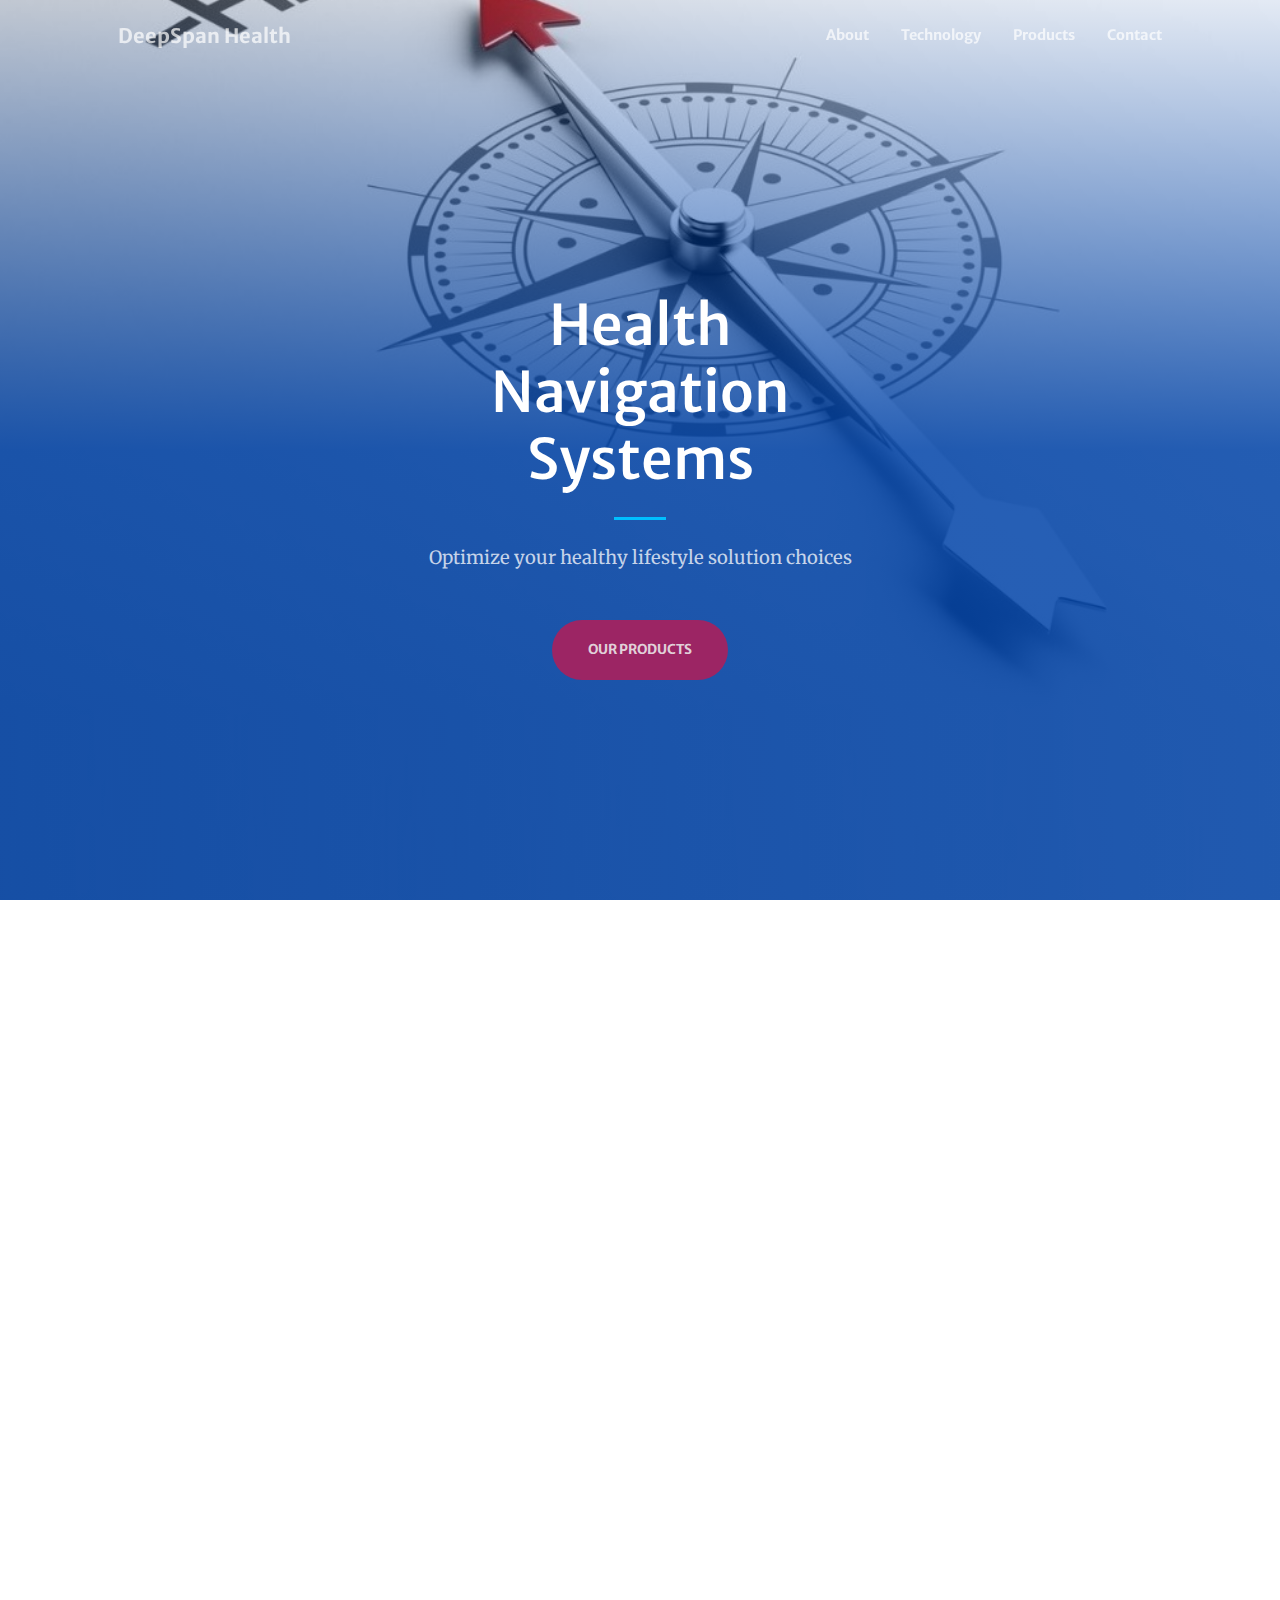
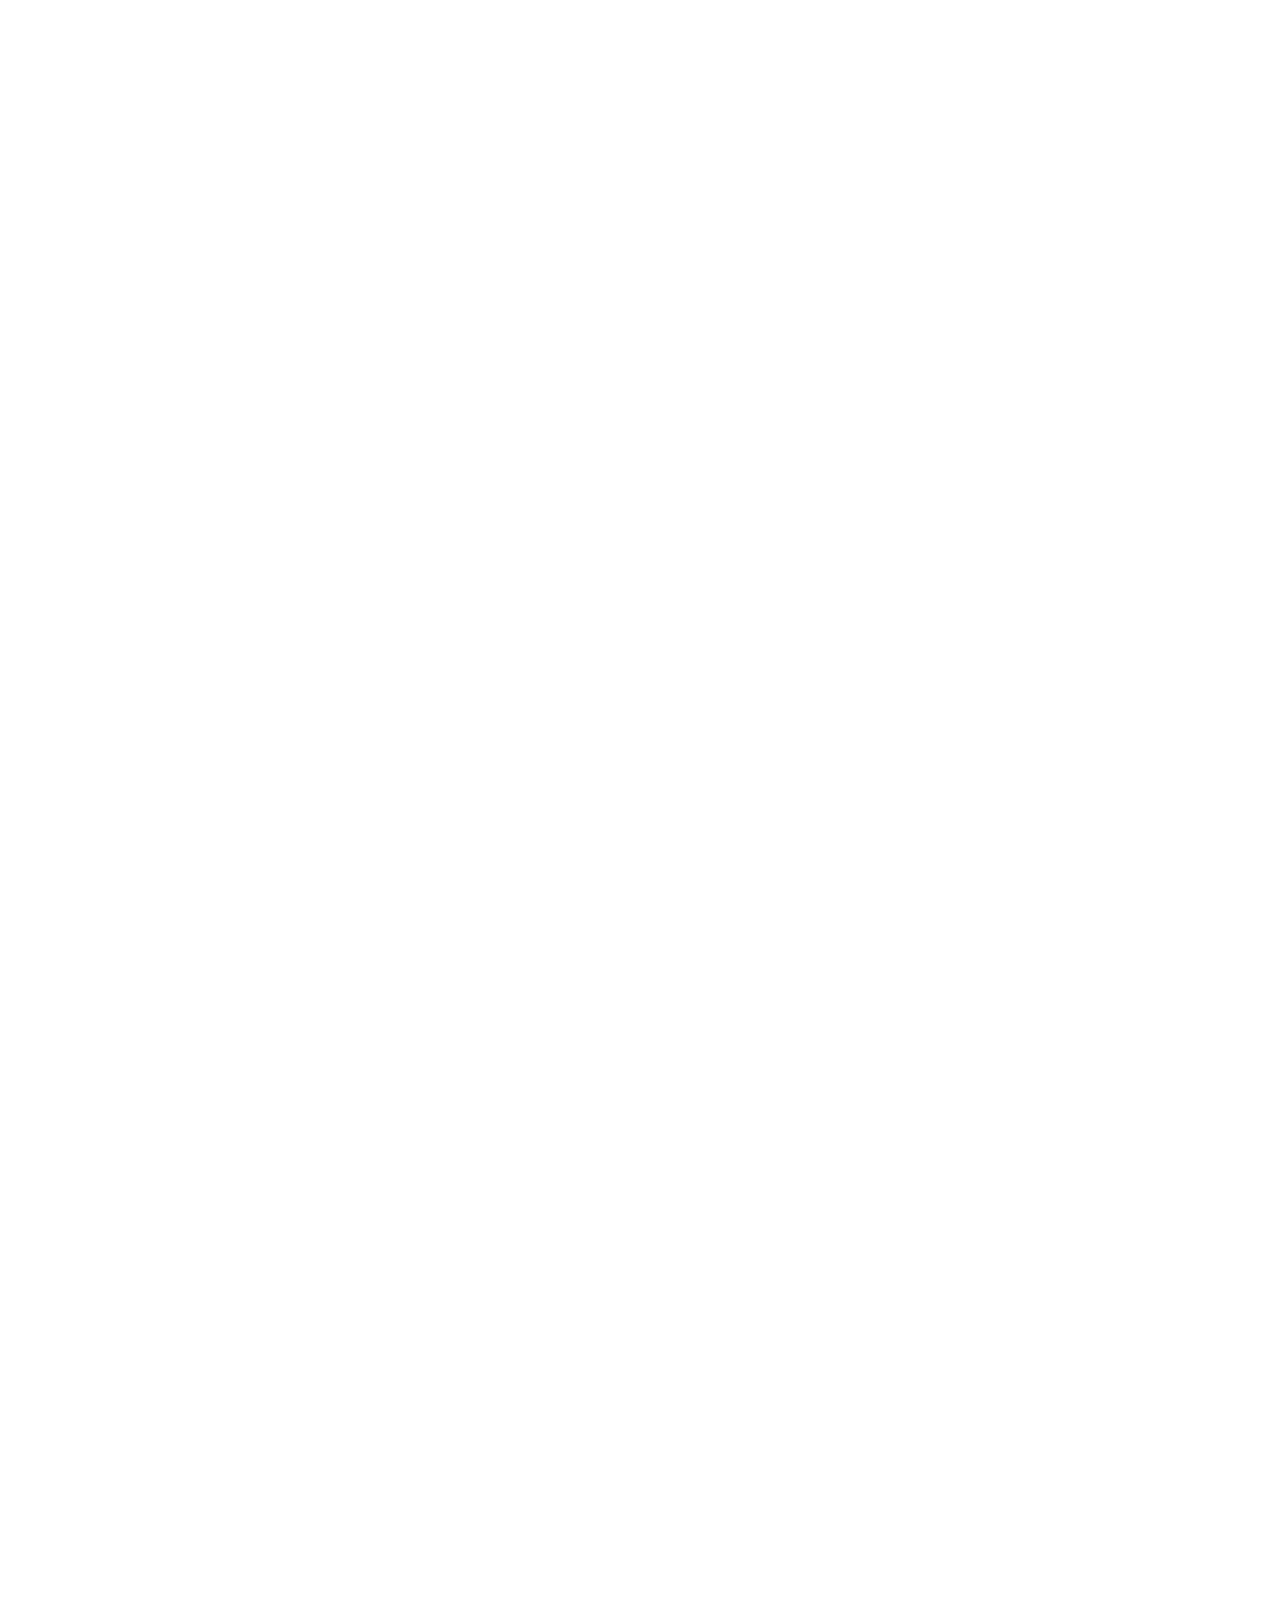
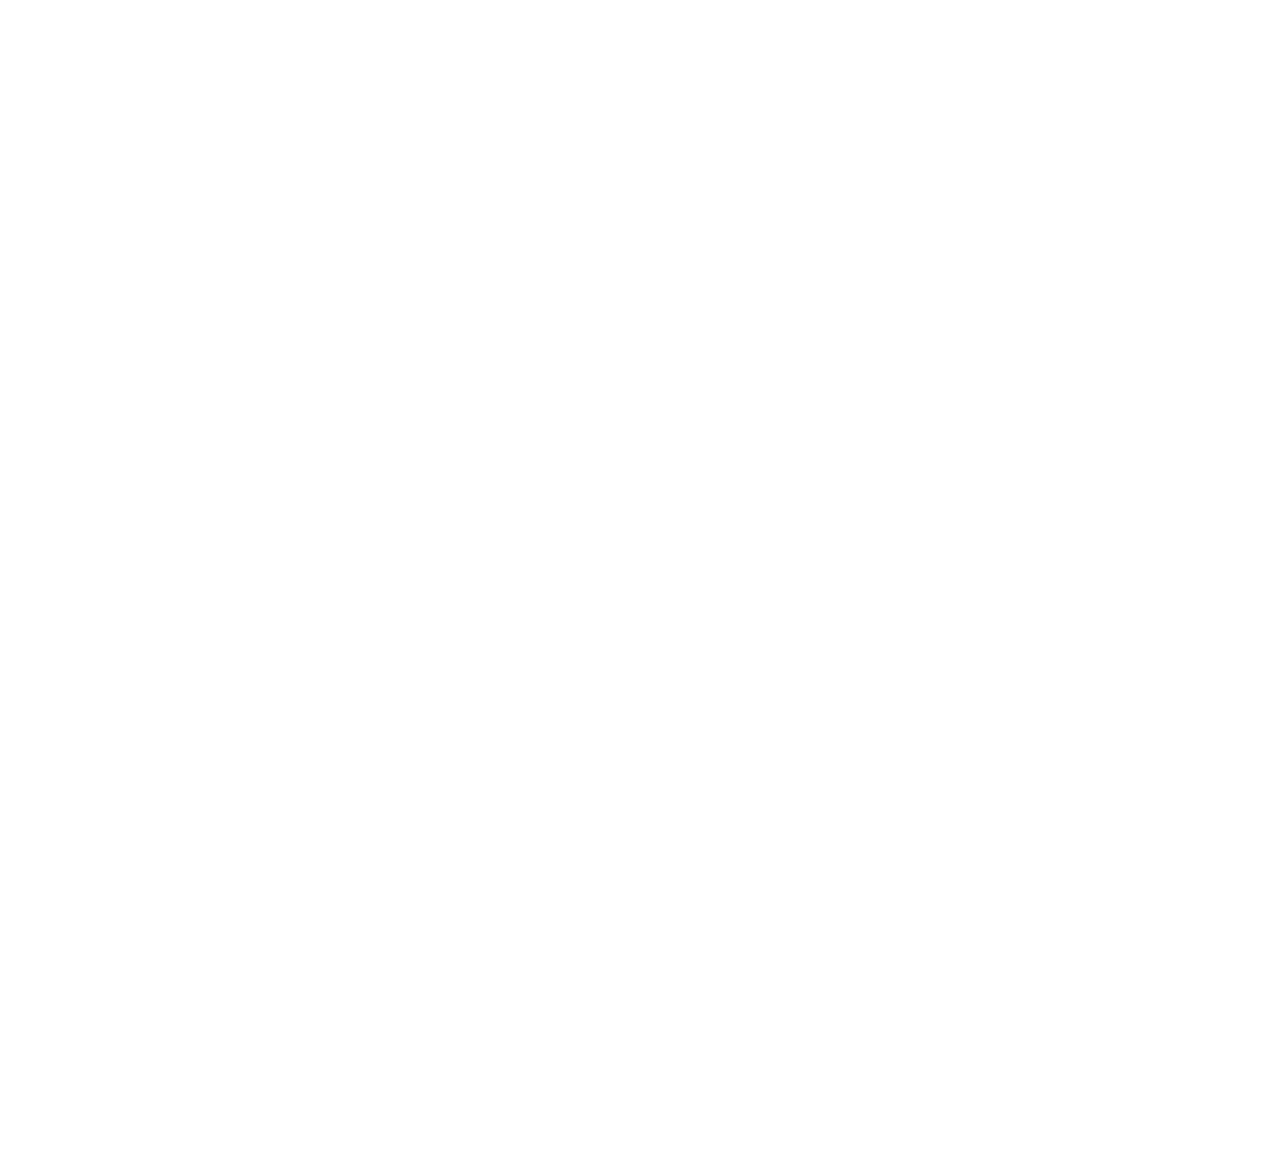
==== src/index.html @ c7456ff6 "fixed all sections css" ====
<!DOCTYPE html>
<html lang="en">
    <head>
        <meta charset="utf-8" />
        <meta name="viewport" content="width=device-width, initial-scale=1, shrink-to-fit=no" />
        <meta name="description" content="" />
        <meta name="author" content="" />
        <title>DeepSpan Health</title>
        <!-- Favicon-->
        <link rel="icon" type="image/x-icon" href="assets/favicon.ico" />
        <!-- Bootstrap Icons-->
        <link href="https://cdn.jsdelivr.net/npm/bootstrap-icons@1.9.1/font/bootstrap-icons.css" rel="stylesheet" />
        <!-- Google fonts-->
        <link href="https://fonts.googleapis.com/css?family=Merriweather+Sans:400,700" rel="stylesheet" />
        <link href="https://fonts.googleapis.com/css?family=Merriweather:400,300,300italic,400italic,700,700italic" rel="stylesheet" type="text/css" />
        <!-- SimpleLightbox plugin CSS-->
        <link href="https://cdnjs.cloudflare.com/ajax/libs/SimpleLightbox/2.1.0/simpleLightbox.min.css" rel="stylesheet" />
        <!-- Core theme CSS (includes Bootstrap)-->
        <link href="css/styles.css" rel="stylesheet" />

    </head>
    <body id="page-top">
        <!-- Navigation-->
        <nav class="navbar navbar-expand-lg navbar-light fixed-top py-3" id="mainNav">
            <div class="container px-4 px-lg-5">
                <a class="navbar-brand" href="#page-top">DeepSpan Health</a>
                <button class="navbar-toggler navbar-toggler-right" type="button" data-bs-toggle="collapse" data-bs-target="#navbarResponsive" aria-controls="navbarResponsive" aria-expanded="false" aria-label="Toggle navigation"><span class="navbar-toggler-icon"></span></button>
                <div class="collapse navbar-collapse" id="navbarResponsive">
                    <ul class="navbar-nav ms-auto my-2 my-lg-0">
                        <li class="nav-item"><a class="nav-link" href="#about">About</a></li>
                        <li class="nav-item"><a class="nav-link" href="#technology">Technology</a></li>
                        <li class="nav-item"><a class="nav-link" href="#products">Products</a></li>
                        <li class="nav-item"><a class="nav-link" href="#contact">Contact</a></li>
                    </ul>
                </div>
            </div>
        </nav>
        <!-- Masthead-->
        <header class="masthead">
            <div class="container px-4 px-lg-5 h-100">
                <div class="row gx-4 gx-lg-5 h-100 align-items-center justify-content-center text-center">
                    <div class="col-lg-8 align-self-end">
                        <h1 class="text-white font-weight-bold">Health <br> Navigation <br> Systems</h1>
                        <hr class="divider" />
                    </div>
                    <div class="col-lg-8 align-self-baseline">
                        <p class="text-white-75 mb-5">Optimize your healthy lifestyle solution choices</p>
                        <a class="btn btn-primary btn-xl" href="#Solutions">Our Products</a>
                    </div>
                </div>
            </div>
        </header>
        <!-- Technologies-->
        <section class="page-section" id="hnsdefinition">
            <div class="container px-4 px-lg-5">
                <h2 class="text-center mt-0">What Are Health Navigation Systems (HNS)?</h2>
                <hr class="divider" />
                <div class="row gx-4 gx-lg-5">
                    <p class="text-75 mb-4">Health Navigation Systems are smart platforms that assist
                        you in optimizing your healthy lifestyle choices in domains such as sleep, diet and disease-prevention. An HNS is a compass for health choices!
                        Trying to diagnose your sleep problems and then pick from the 1000's of potential solutions available?  You need a sleep-focused Health Navigation System!
                        DeepSleep, our poineering HNS product for sleep combines a broad biometric monitoring platform, an AI-driven diagnostic and recommendation system, and 
                        a community-tested product catalog to produce personalized sleep solution guidance.
                    </p>
                </div>
            </div>
        </section>

        <section class="page-section bg-dark text-white" id="technology">
            <div class="container px-4 px-lg-5">
                <h2 class="text-center mt-0">DeepSpan HNS Technology</h2>
                <hr class="divider" />
                <div class="row gx-4 gx-lg-5">
                    <div class="col-lg-3 col-md-6 text-center">
                        <div class="mt-5">
                            <div class="mb-2"><i class="bi-heart-pulse fs-1 text-primary"></i></div>
                            <h3 class="h4 mb-2">Deep Biometric Sensor Platforms</h3>
                            <p class="text-primary mb-0">Broad multi-sensor platform automates the collection of health data from multiple sources</p>
                        </div>
                    </div>
                    <div class="col-lg-3 col-md-6 text-center">
                        <div class="mt-5">
                            <div class="mb-2"><i class="bi-robot fs-1 text-primary"></i></div>
                            <h3 class="h4 mb-2">AI-Based Health Evaluation</h3>
                            <p class="text-primary mb-0">Health data sources combine into "healthprint" patterns which are analyzed and compared</p>
                        </div>
                    </div>
                    <div class="col-lg-3 col-md-6 text-center">
                        <div class="mt-5">
                            <div class="mb-2"><i class="bi-fingerprint fs-1 text-primary"></i></div>
                            <h3 class="h4 mb-2">Personalized Recommendations</h3>
                            <p class="text-primary mb-0">Custom health analysis and recommendations lead to 
                                more accurate, personalized solutions</p>
                        </div>
                    </div>
                    <div class="col-lg-3 col-md-6 text-center">
                        <div class="mt-5">
                            <div class="mb-2"><i class="bi-people fs-1 text-primary"></i></div>
                            <h3 class="h4 mb-2">Community-Sourced Efficacy</h3>
                            <p class="text-primary mb-0">Community solution trials enable efficacy comparisons with those of similar healthprints</p>
                        </div>
                    </div>
                </div>
            </div>
        </section>
        <!-- Portfolio-->
        <section class="page-section" id="products">
            <div class="container px-4 px-lg-5 text-center">
                <h2 class="mb-4">DeepSpan Products</h2>
            </div>
                <div class="container" id="portfolio">   
                    <div class="container-fluid">
                    <div class="row justify-content-evenly">
                        <div class="col-md-6 col-12">
                            <a class="portfolio-box" href="assets/img/portfolio/fullsize/deepsleephealth.png" title="DeepSleep Web">
                                <img class="img-fluid" src="assets/img/portfolio/fullsize/deepsleephealth.png" alt="..." />
                                <div class="portfolio-box-caption">
                                    <div class="project-category text-white-50">Website</div>
                                    <div class="project-name">DeepSleep.Health Website</div>
                                </div>
                            </a>
                            <div class="text-center">
                                <a class="btn btn-primary btn-xl" href="https://deepsleep.health/">Visit Site</a>
                            </div>
                        </div>
                        <div class="col-md-6 col-12">
                            <a class="portfolio-box" href="assets/img/portfolio/fullsize/deepsleepapp.png" title="DeepSleep App">
                                <img class="img-fluid" src="assets/img/portfolio/fullsize/deepsleepapp.png" alt="..." />
                                <div class="portfolio-box-caption">
                                    <div class="project-category text-white-50">IOS & Android Mobile App</div>
                                    <div class="project-name">DeepSleep App</div>
                                </div>
                            </a>
                            <div class="text-center">
                                <a class="btn btn-primary btn-xl align-center" href="https://deepsleepapp.com/">Download App</a>
                            </div>
                        </div>
                    </div>   
                </div>
            </div>
        </section>

        <!-- About-->
        <section class="page-section bg-dark text-white" id="about">
            <div class="container px-4 px-lg-5">
                <div class="row gx-4 gx-lg-5 justify-content-center">
                    <div class="col-lg-8 text-center">
                        <h2 class="mt-0">About the DeepSpan Team</h2>
                        <hr class="divider divider-dark" />
                        <p class="text-black-75 mb-4">At DeepSpan Health we've helped invent and develop the underpinnings of todays advanced consumer IOT and biometric technologies. Now we're 
                                                        marshalling our expertise to address <em>your</em> health as we create <b>the world's first Health Navigation Systems!</b>  
                                                        Dr. Bill Mitchell, founder, led pioneering product development teams in smartwatches, smartphones, pen-computing, and food-and-beverage robotics
                                                        at both fortune 100 and startup companies.  Now Bill and the diverse and talented DeepSpan team are eagerly building solutions to help you improve your health!</p>
                            <img class="img-fluid" src="assets/img/deepspan-team.png" alt="DeepSpan Team" />
                    </div>
                </div>
            </div>
        </section>



        <!-- Contact-->
        <section class="page-section" id="contact">
            <div class="container px-4 px-lg-5">
                <div class="row gx-4 gx-lg-5 justify-content-center">
                    <div class="col-lg-8 col-xl-6 text-center">
                        <h2 class="mt-0">Contact Us</h2>
                        <hr class="divider-light" />
                        <p class="text-gray mb-5">If you're interested in our company or our products, please drop us a line and we'll get right back to you!</p>
                    </div>
                </div>
                <div class="row gx-4 gx-lg-5 justify-content-center mb-5">
                    <div class="col-lg-6">
                        <!-- * * * * * * * * * * * * * * *-->
                        <!-- * * SB Forms Contact Form * *-->
                        <!-- * * * * * * * * * * * * * * *-->
                        <!-- This form is pre-integrated with SB Forms.-->
                        <!-- To make this form functional, sign up at-->
                        <!-- https://startbootstrap.com/solution/contact-forms-->
                        <!-- to get an API token!-->
                        <form id="contactForm" data-sb-form-api-token="API_TOKEN">
                            <!-- Name input-->
                            <div class="form-floating mb-3">
                                <input class="form-control" id="name" type="text" placeholder="Enter your name..." data-sb-validations="required" />
                                <label for="name">Full name</label>
                                <div class="invalid-feedback" data-sb-feedback="name:required">A name is required.</div>
                            </div>
                            <!-- Email address input-->
                            <div class="form-floating mb-3">
                                <input class="form-control" id="email" type="email" placeholder="name@example.com" data-sb-validations="required,email" />
                                <label for="email">Email address</label>
                                <div class="invalid-feedback" data-sb-feedback="email:required">An email is required.</div>
                                <div class="invalid-feedback" data-sb-feedback="email:email">Email is not valid.</div>
                            </div>
                            <!-- Phone number input-->
 <!--                          <div class="form-floating mb-3">
                                <input class="form-control" id="phone" type="tel" placeholder="(123) 456-7890" data-sb-validations="required" />
                                <label for="phone">Phone number</label>
                                <div class="invalid-feedback" data-sb-feedback="phone:required">A phone number is required.</div>
                            </div>
--> 
                            <!-- Message input-->
                            <div class="form-floating mb-3">
                                <textarea class="form-control" id="message" type="text" placeholder="Enter your message here..." style="height: 10rem" data-sb-validations="required"></textarea>
                                <label for="message">Your Interest</label>
                                <div class="invalid-feedback" data-sb-feedback="message:required">A message is required.</div>
                            </div>
                            <!-- Submit success message-->
                            <!---->
                            <!-- This is what your users will see when the form-->
                            <!-- has successfully submitted-->
                            <div class="d-none" id="submitSuccessMessage">
                                <div class="text-center mb-3">
                                    <div class="fw-bolder">Form submission successful!</div>
                                    To activate this form, sign up at
                                    <br />
                                    <a href="https://startbootstrap.com/solution/contact-forms">https://startbootstrap.com/solution/contact-forms</a>
                                </div>
                            </div>
                            <!-- Submit error message-->
                            <!---->
                            <!-- This is what your users will see when there is-->
                            <!-- an error submitting the form-->
                            <div class="d-none" id="submitErrorMessage"><div class="text-center text-danger mb-3">Error sending message!</div></div>
                            <!-- Submit Button-->
                            <div class="d-grid"><button class="btn btn-primary btn-xl disabled" id="submitButton" type="submit">Submit</button></div>
                        </form>
                    </div>
                </div>
        <!-- Don't need our phone here!!!
                <div class="row gx-4 gx-lg-5 justify-content-center">
                    <div class="col-lg-4 text-center mb-5 mb-lg-0">
                        <i class="bi-phone fs-2 mb-3 text-muted"></i>
                        <div>+1 (555) 123-4567</div>
                    </div>
                </div>
        !-->
            </div>
        </section>


        <!-- Footer-->
        <footer class="bg-light py-5">
            <div class="container px-4 px-lg-5"><div class="small text-center text-muted">Copyright &copy; 2022 - DeepSpan Health LLC</div></div>
        </footer>
        <!-- Bootstrap core JS-->
        <script src="https://cdn.jsdelivr.net/npm/bootstrap@5.1.3/dist/js/bootstrap.bundle.min.js"></script>
        <!-- SimpleLightbox plugin JS-->
        <script src="https://cdnjs.cloudflare.com/ajax/libs/SimpleLightbox/2.1.0/simpleLightbox.min.js"></script>
        <!-- Core theme JS-->
        <script src="js/scripts.js"></script>

        <!-- * * * * * * * * * * * * * * * * * * * * * * * * * * * * * * * * * * * * * * * *-->
        <!-- * *                               SB Forms JS                               * *-->
        <!-- * * Activate your form at https://startbootstrap.com/solution/contact-forms * *-->
        <!-- * * * * * * * * * * * * * * * * * * * * * * * * * * * * * * * * * * * * * * * *-->
        <script src="https://cdn.startbootstrap.com/sb-forms-latest.js"></script>
    </body>
</html>
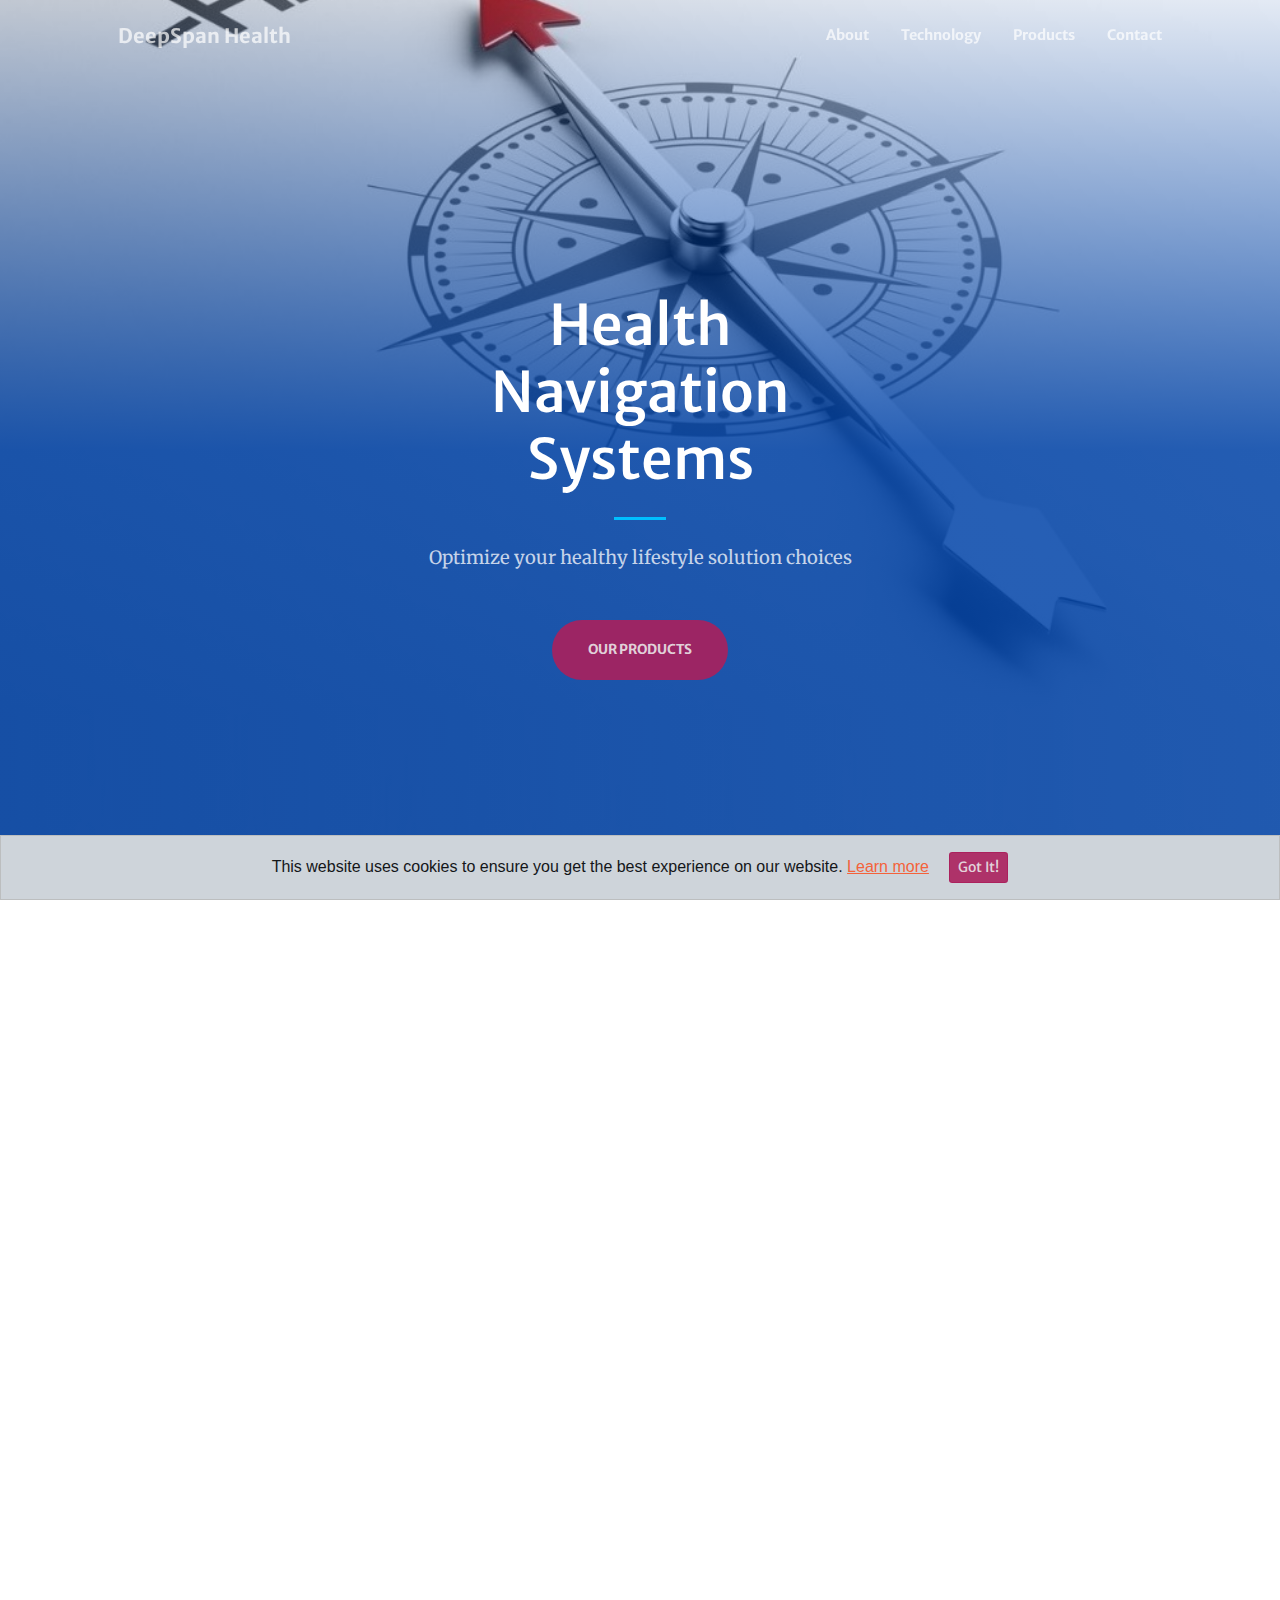
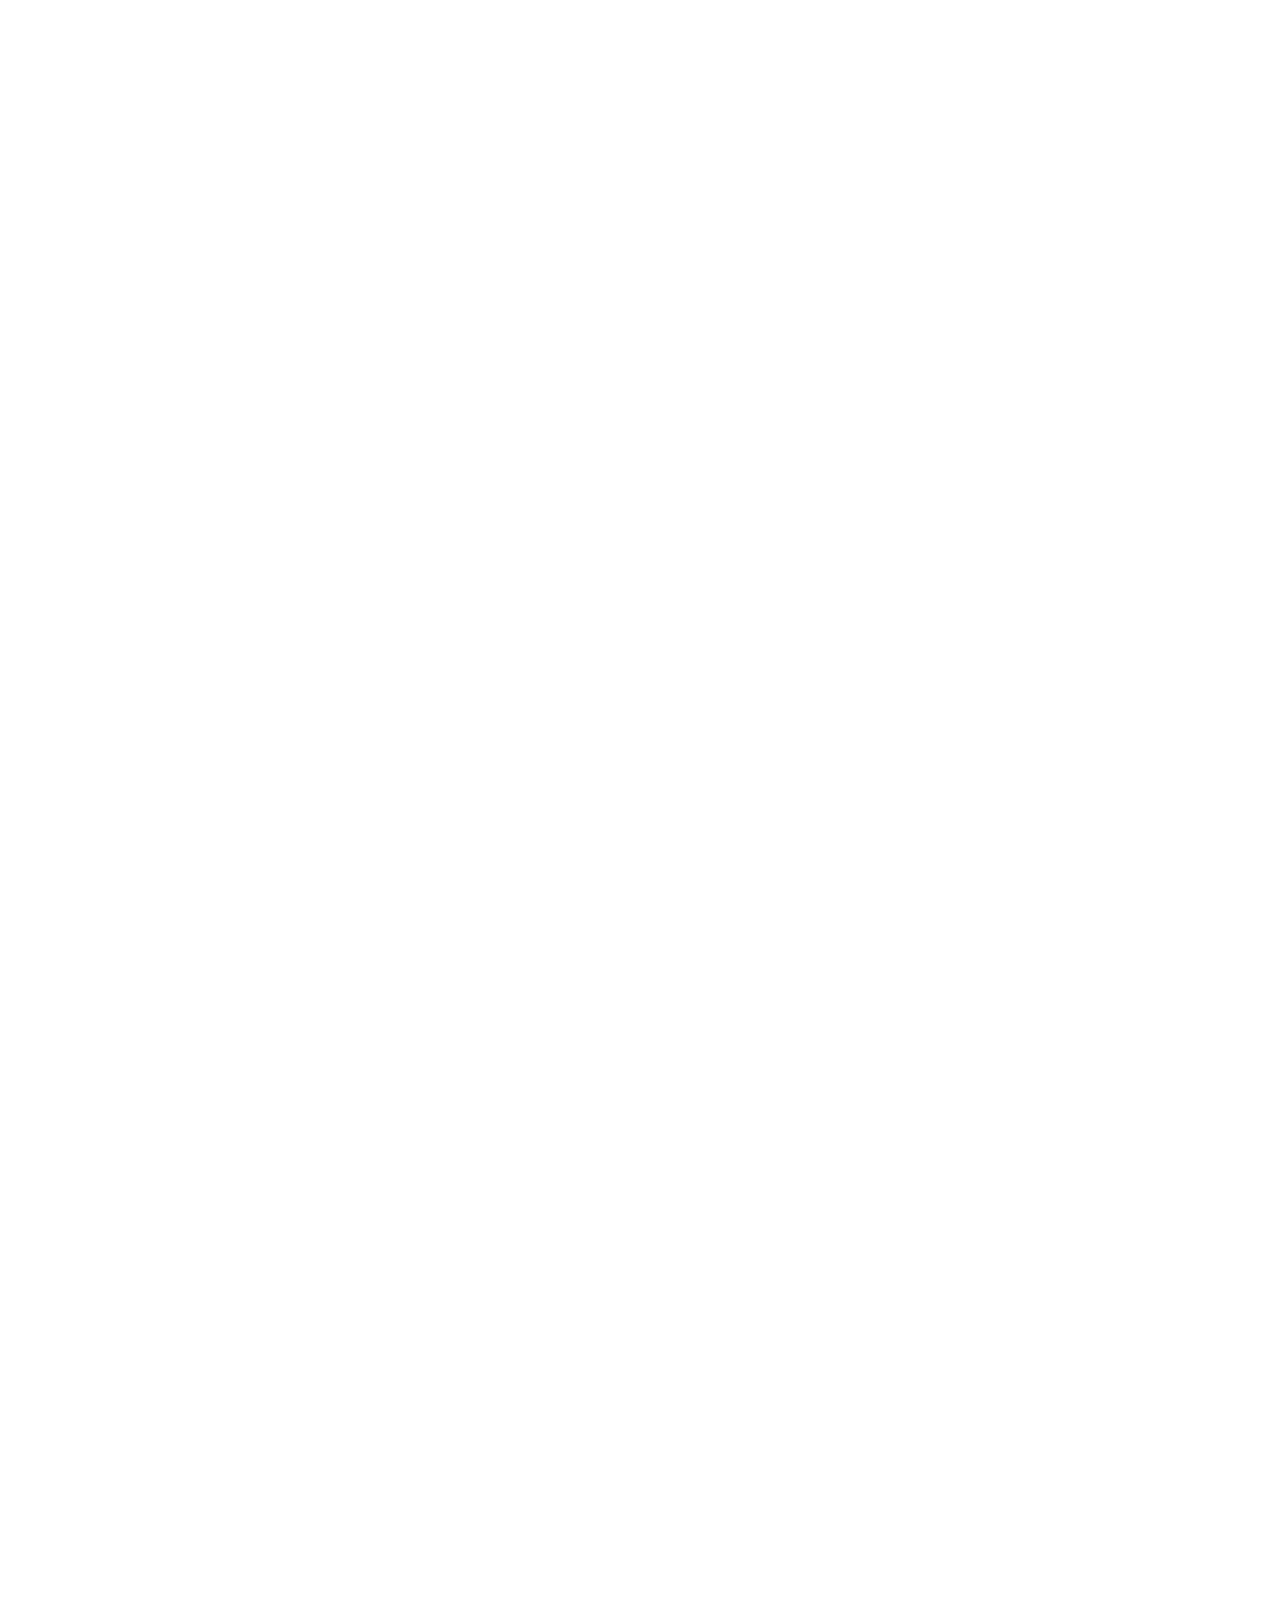
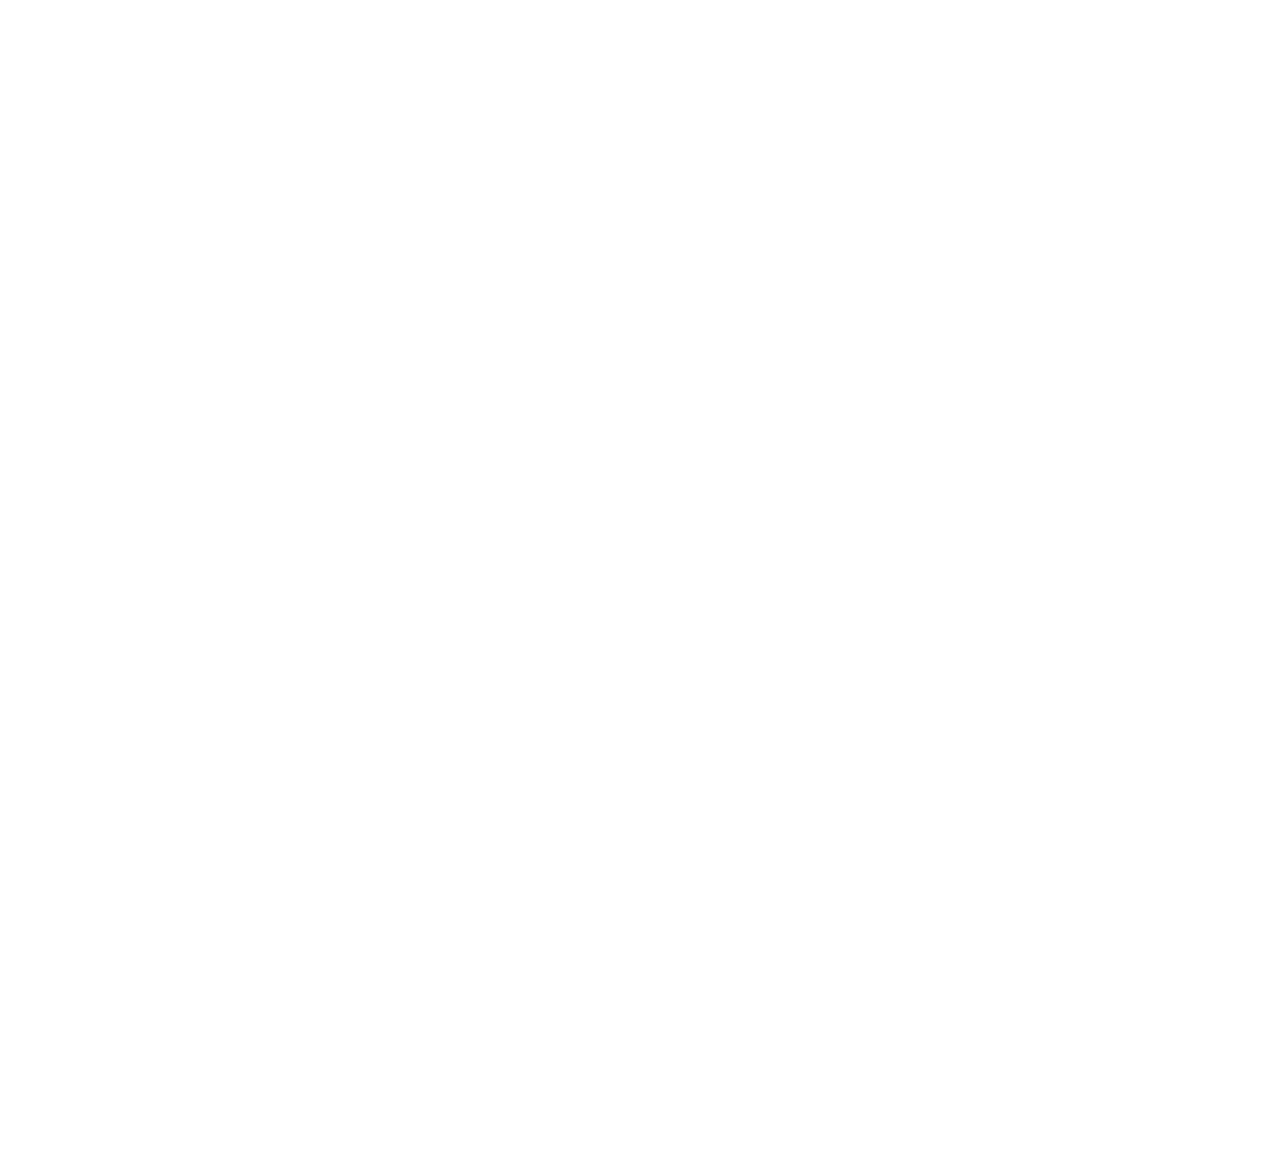
==== commit 20663d99: "Cookie work" ====
--- a/src/index.html
+++ b/src/index.html
@@ -20,6 +20,10 @@
 
     </head>
     <body id="page-top">
+
+
+
+
         <!-- Navigation-->
         <nav class="navbar navbar-expand-lg navbar-light fixed-top py-3" id="mainNav">
             <div class="container px-4 px-lg-5">
@@ -50,6 +54,11 @@
                 </div>
             </div>
         </header>
+
+        
+
+
+
         <!-- Technologies-->
         <section class="page-section" id="hnsdefinition">
             <div class="container px-4 px-lg-5">
@@ -239,6 +248,19 @@
         </section>
 
 
+
+
+<!-- Cookie Banner -->
+<div id="cb-cookie-banner" class="alert alert-dark text-center mb-0" role="alert">
+    This website uses cookies to ensure you get the best experience on our website.
+    <a href="https://www.cookiesandyou.com/" target="blank">Learn more</a>
+    <button type="button" class="btn btn-primary btn-sm ms-3" onclick="window.cb_hideCookieBanner()">
+    Got It!
+    </button>
+    </div>
+<!-- End of Cookie Banner -->
+
+
         <!-- Footer-->
         <footer class="bg-light py-5">
             <div class="container px-4 px-lg-5"><div class="small text-center text-muted">Copyright &copy; 2022 - DeepSpan Health LLC</div></div>
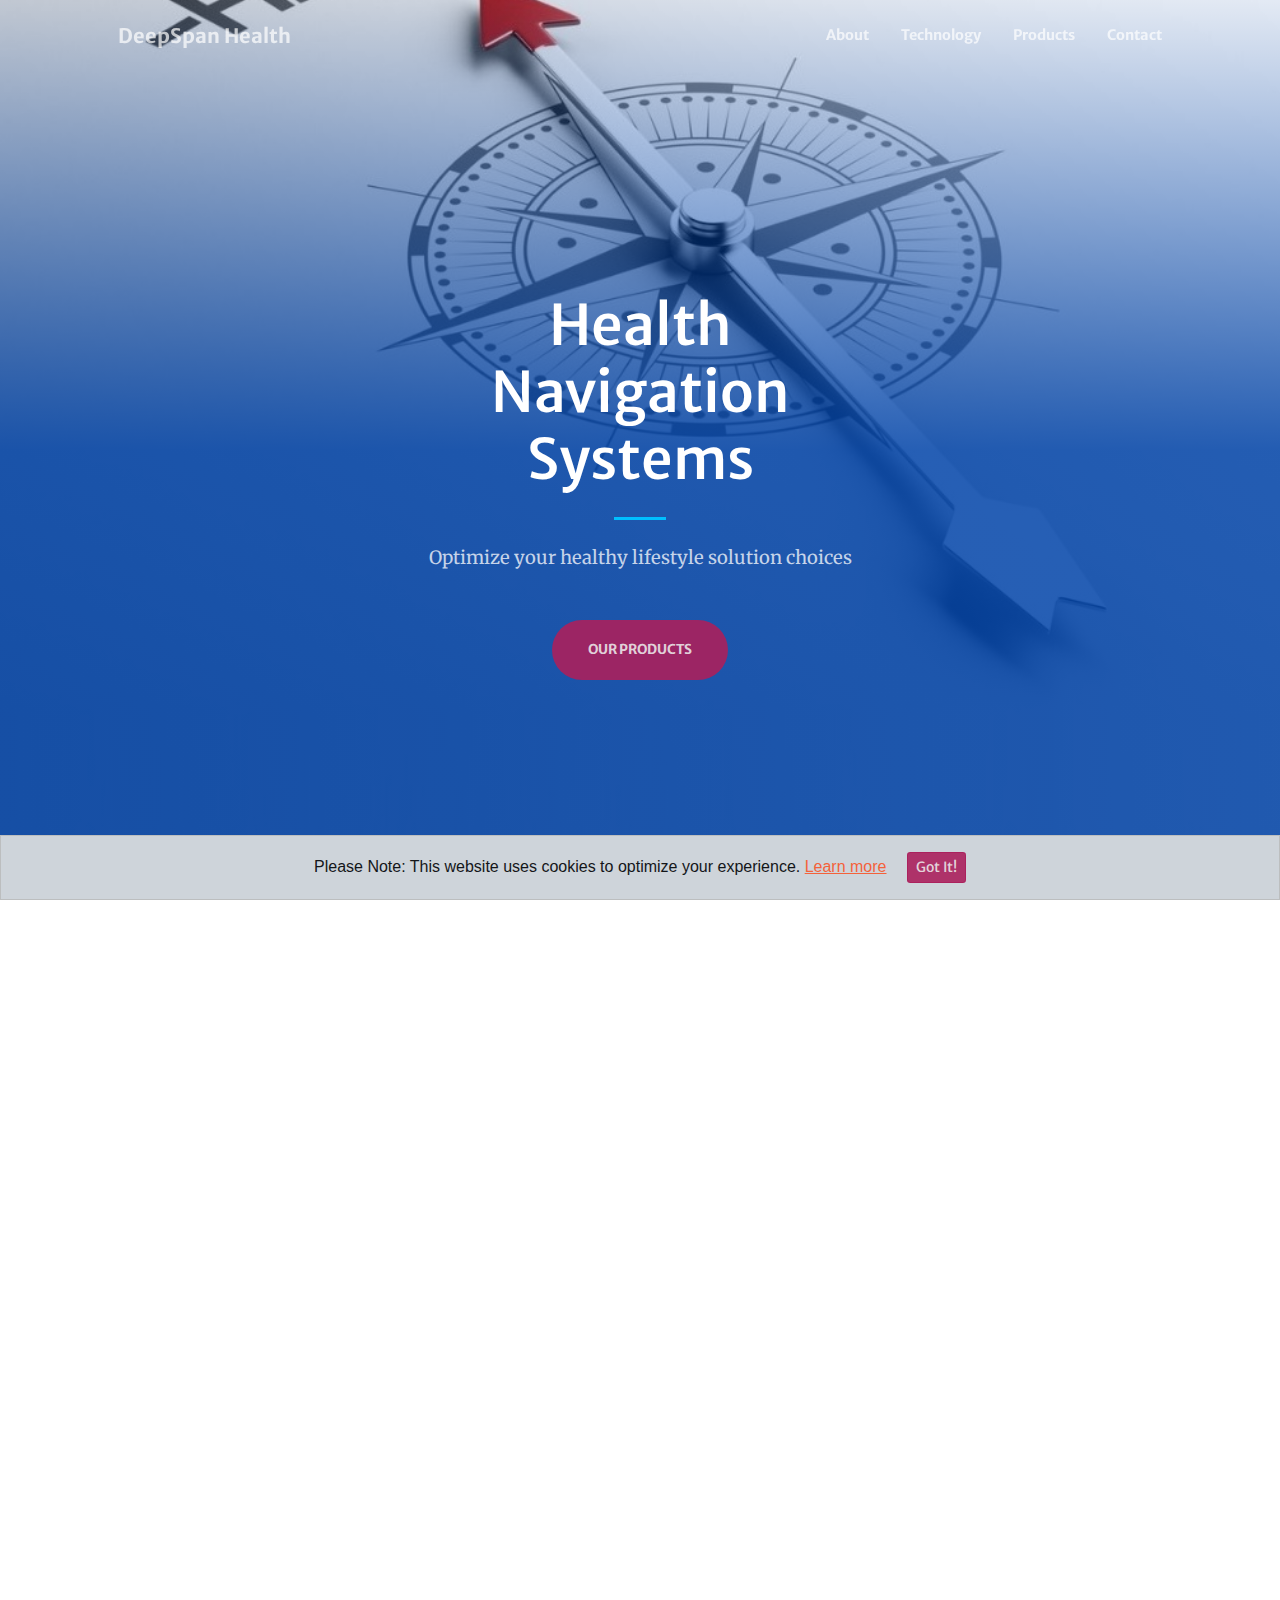
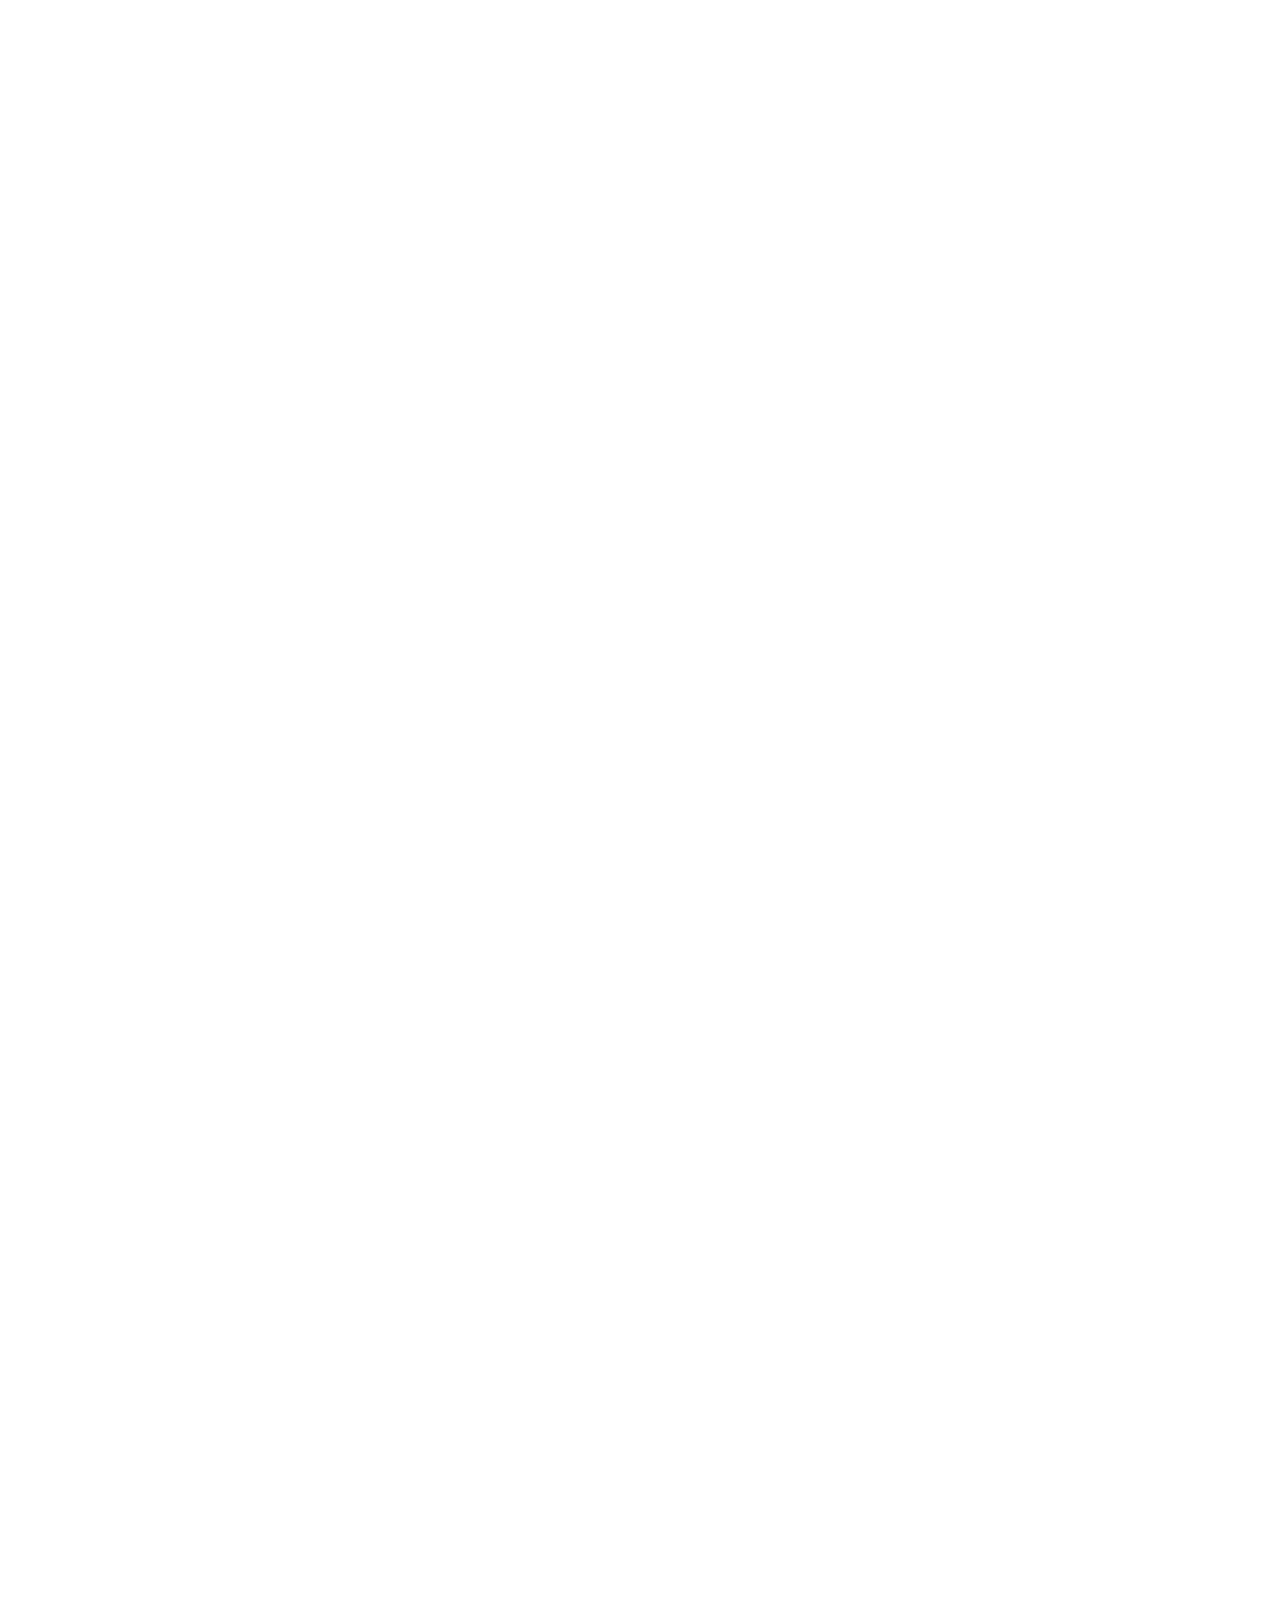
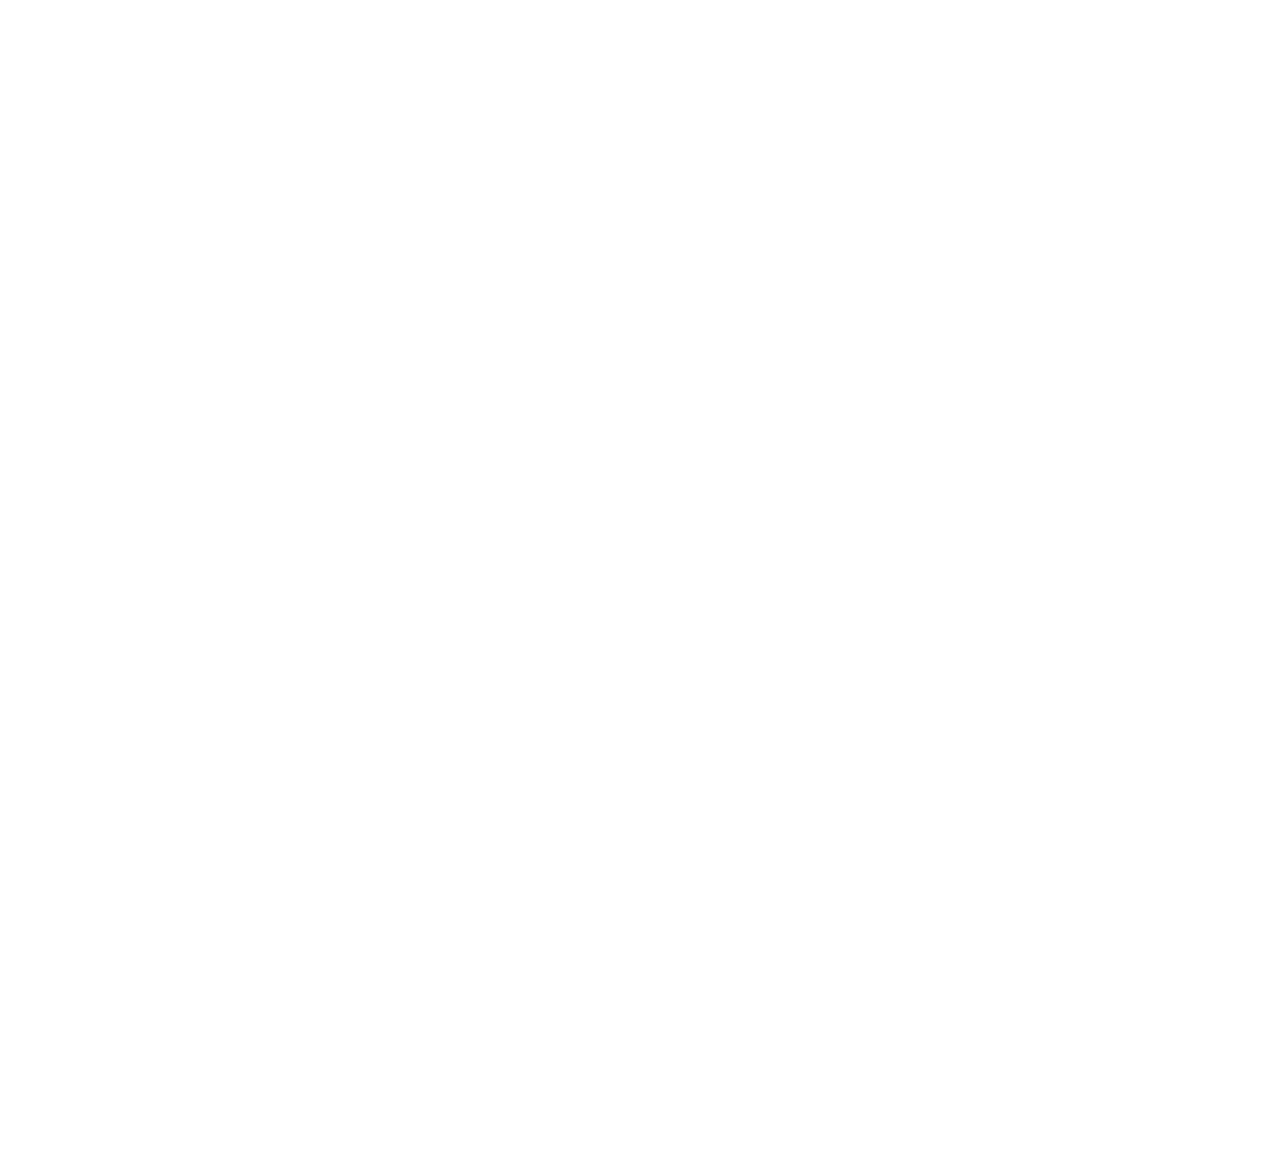
==== commit 1f97f5bf: "cookies update" ====
--- a/src/index.html
+++ b/src/index.html
@@ -252,7 +252,7 @@
 
 <!-- Cookie Banner -->
 <div id="cb-cookie-banner" class="alert alert-dark text-center mb-0" role="alert">
-    This website uses cookies to ensure you get the best experience on our website.
+    Please Note:  This website uses cookies to optimize your experience.
     <a href="https://www.cookiesandyou.com/" target="blank">Learn more</a>
     <button type="button" class="btn btn-primary btn-sm ms-3" onclick="window.cb_hideCookieBanner()">
     Got It!
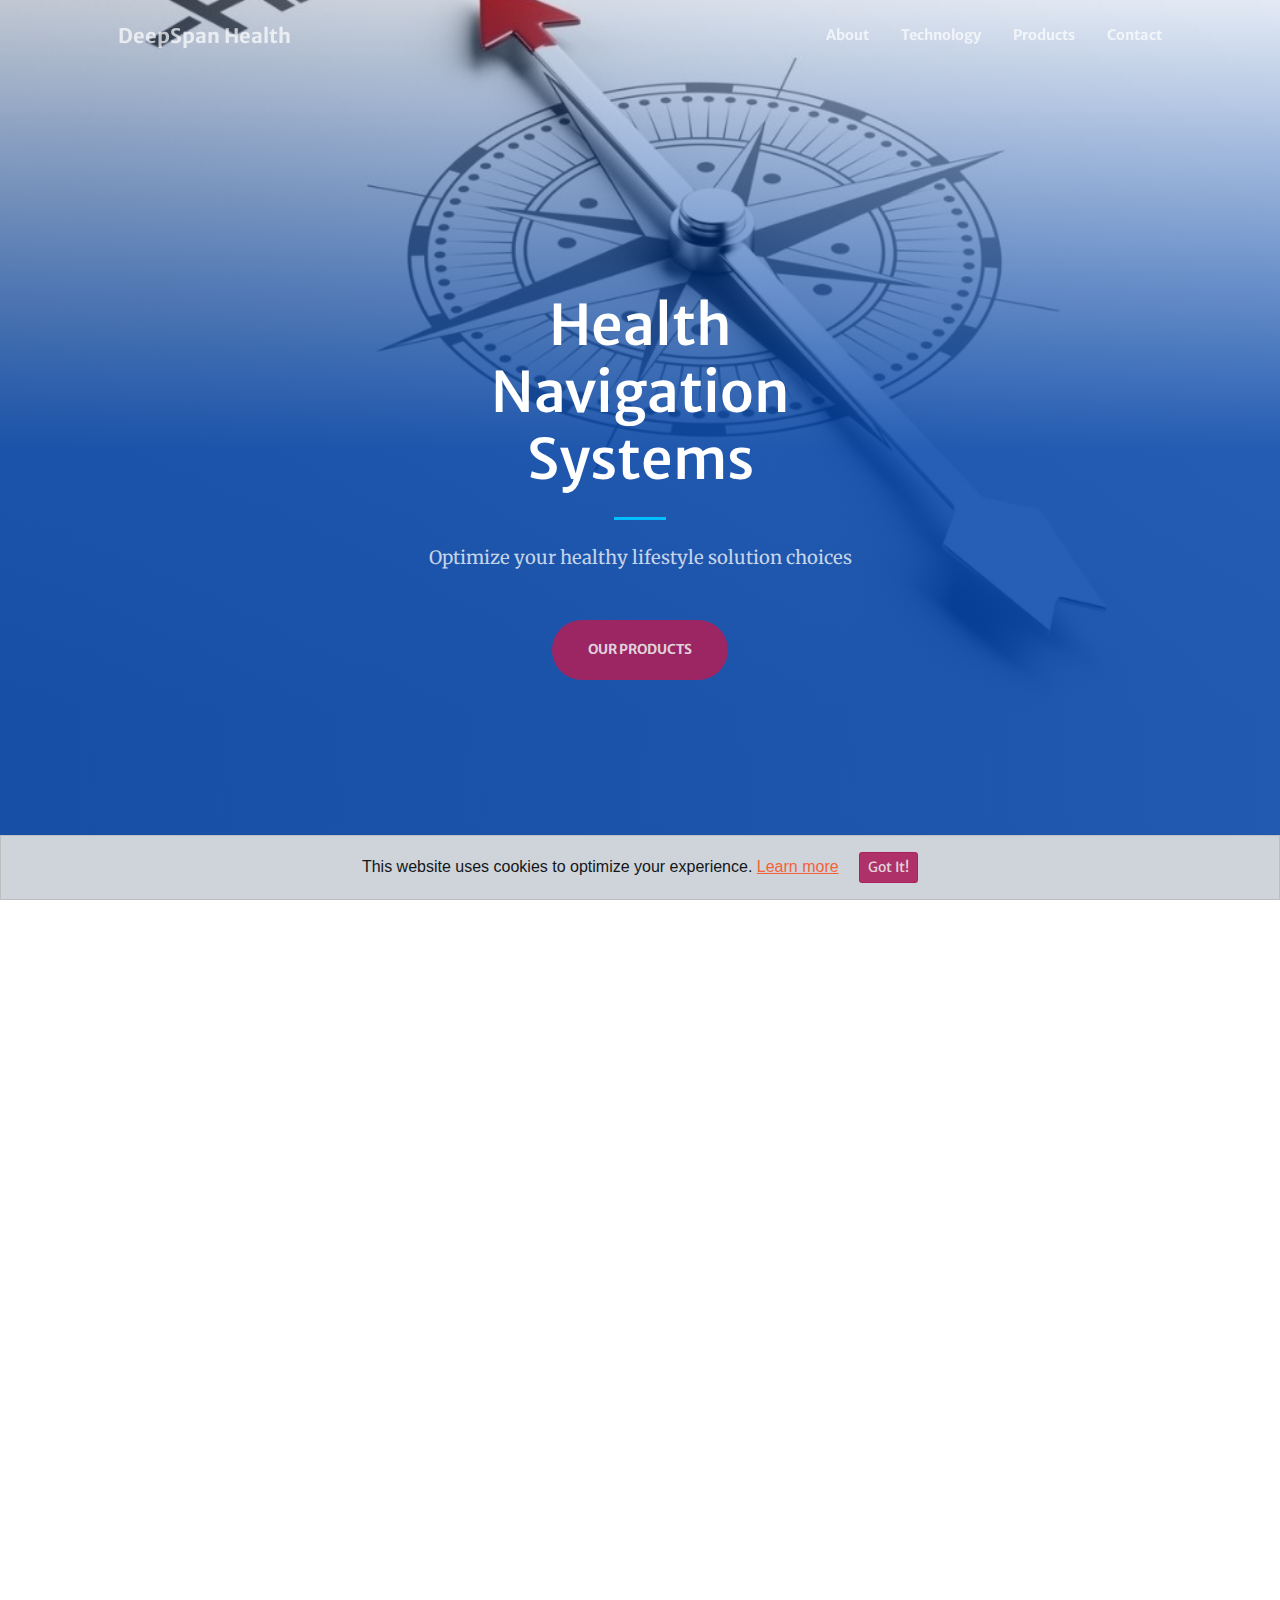
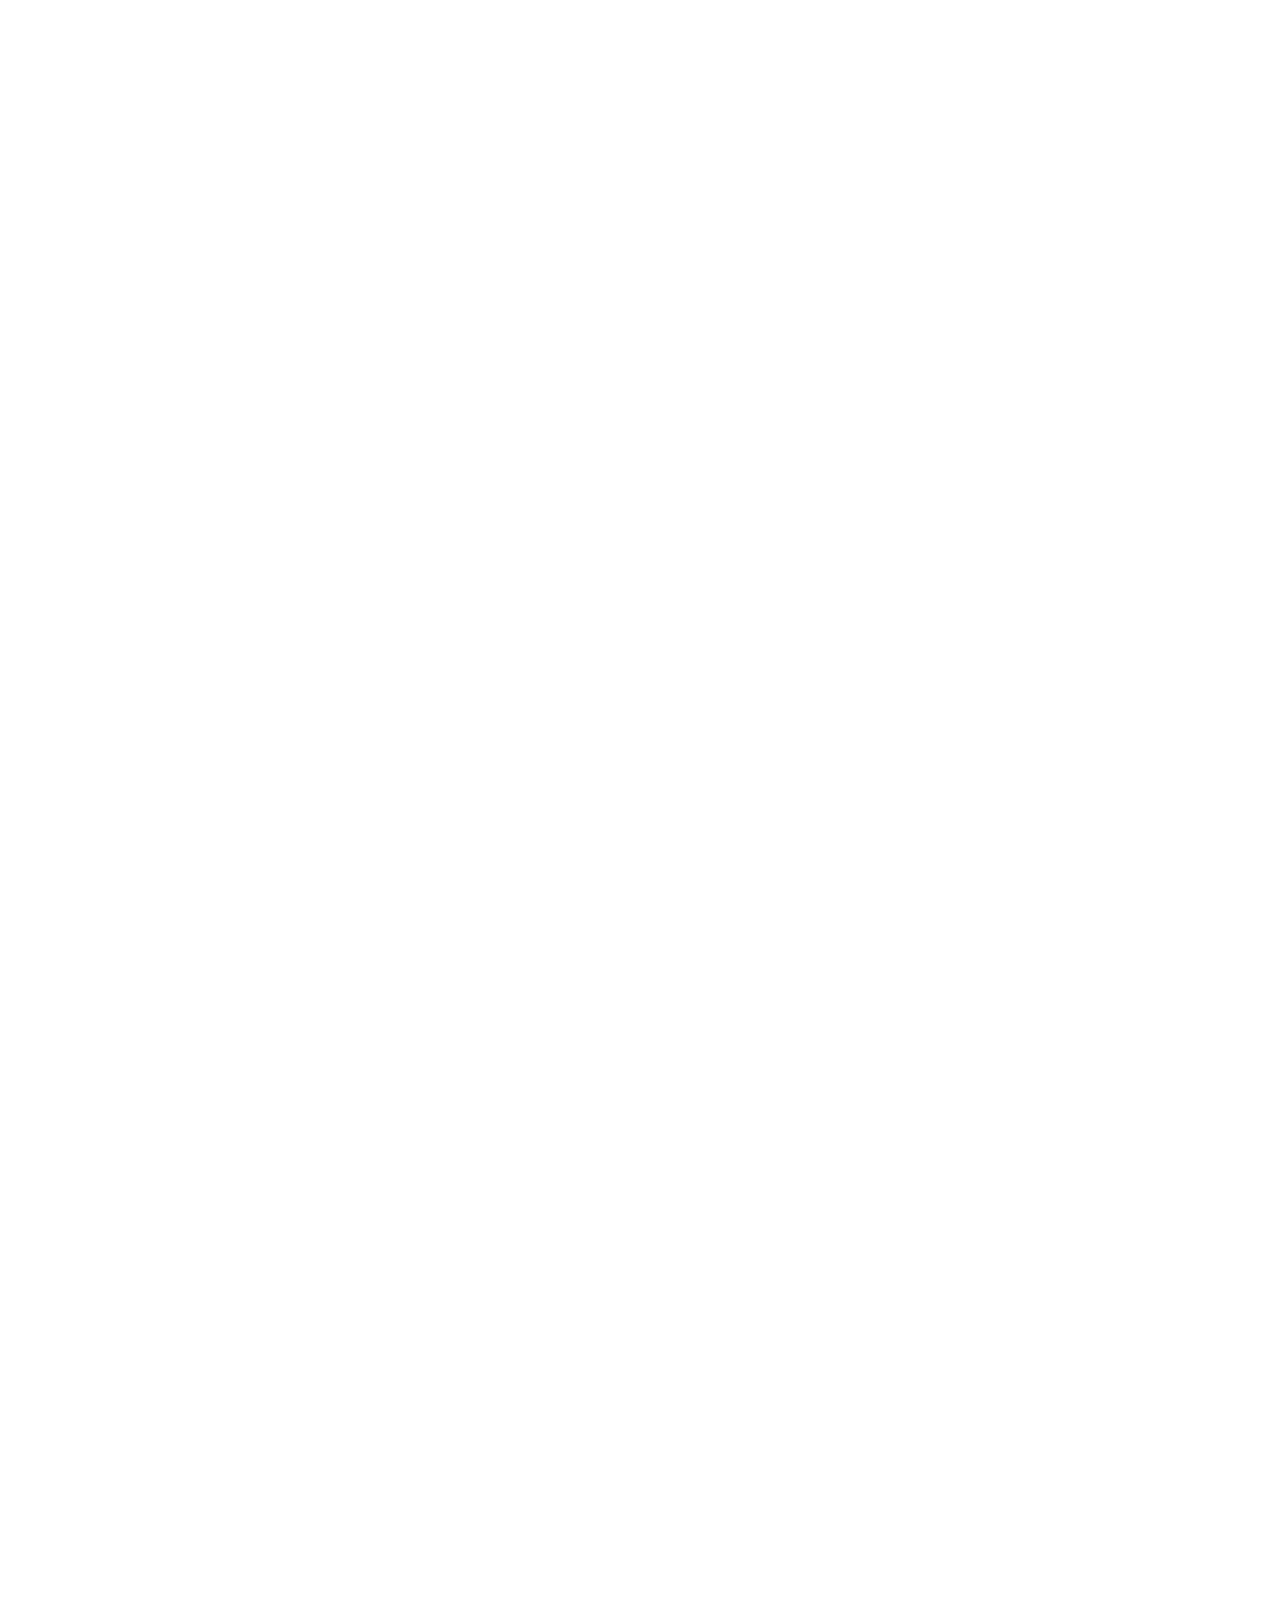
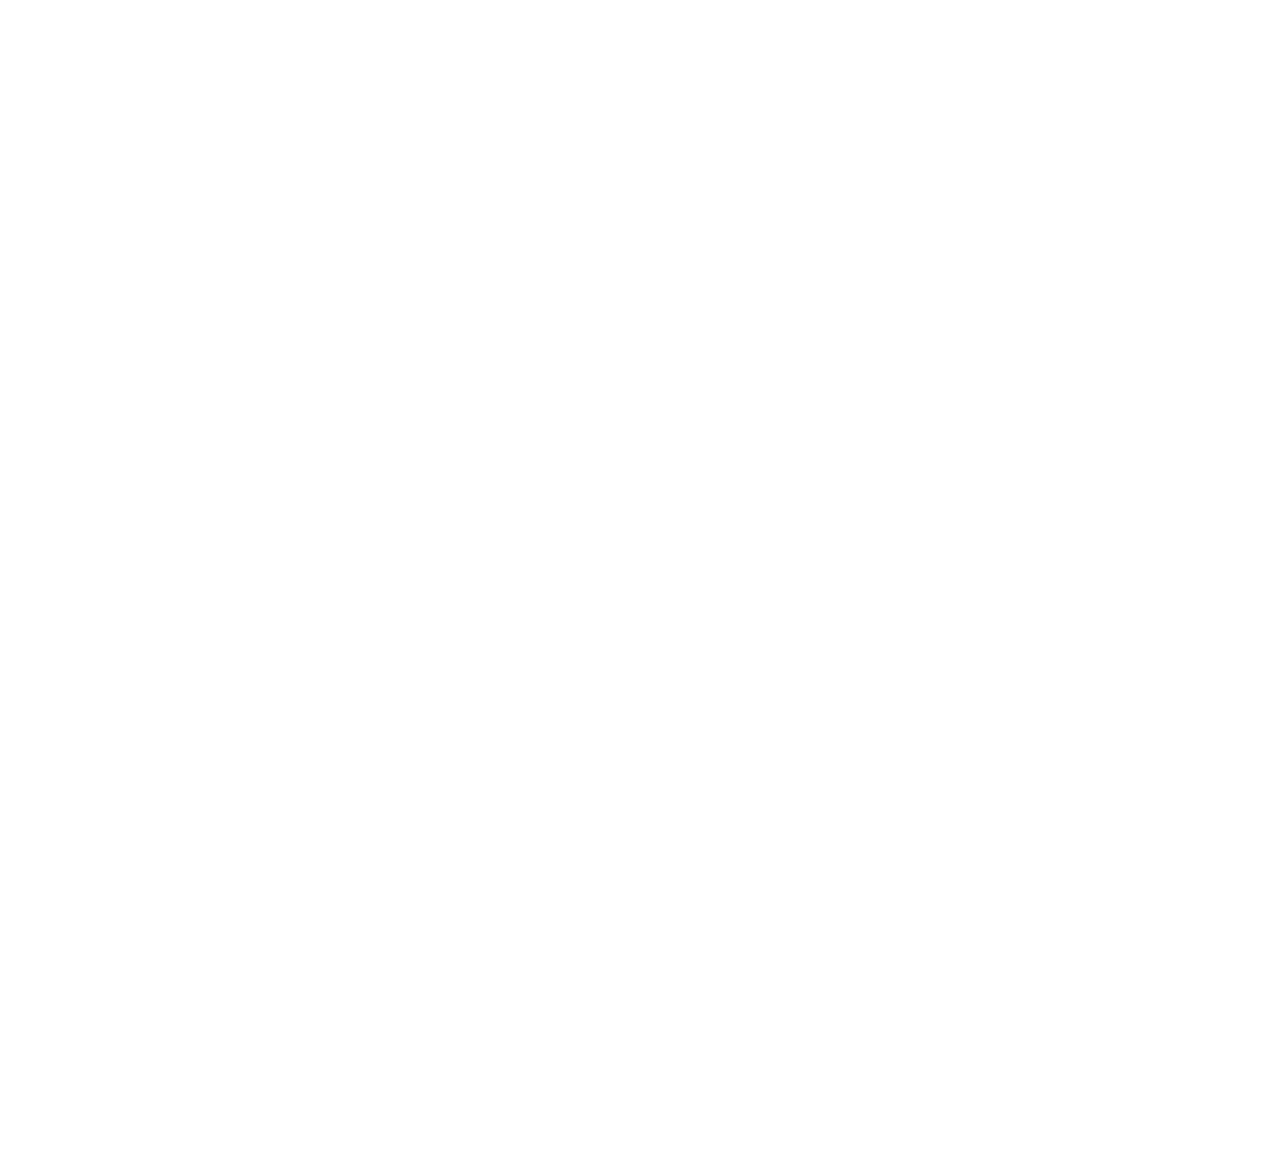
==== commit 76c2d572: "one more improvement to cookies banner" ====
--- a/src/index.html
+++ b/src/index.html
@@ -252,7 +252,7 @@
 
 <!-- Cookie Banner -->
 <div id="cb-cookie-banner" class="alert alert-dark text-center mb-0" role="alert">
-    Please Note:  This website uses cookies to optimize your experience.
+    This website uses cookies to optimize your experience.
     <a href="https://www.cookiesandyou.com/" target="blank">Learn more</a>
     <button type="button" class="btn btn-primary btn-sm ms-3" onclick="window.cb_hideCookieBanner()">
     Got It!
